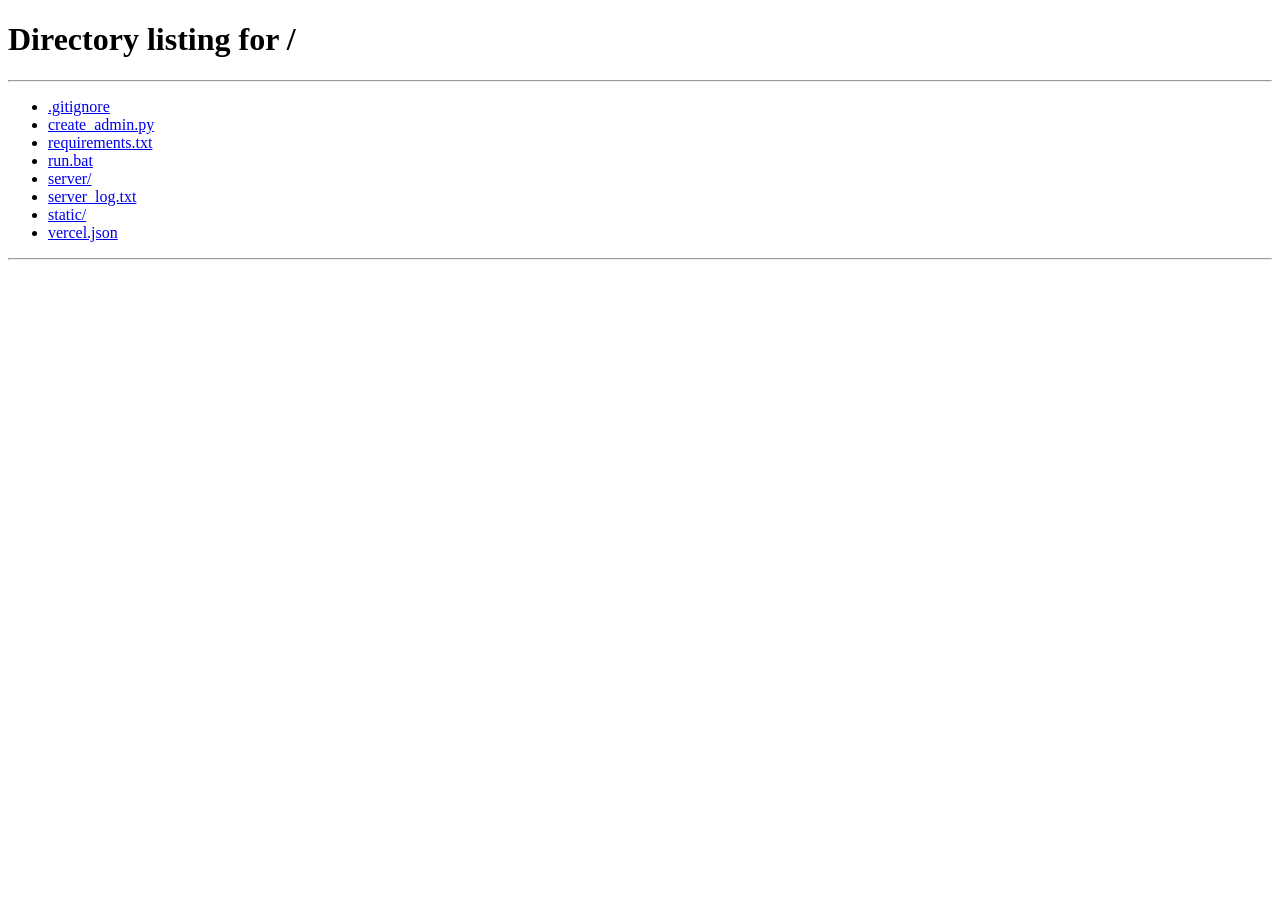
==== static/admin.html @ 6b4d5926 "Branding: Pivot to DataConverter PRO to resolve Safe Browsing flags" ====
<!DOCTYPE html>
<html lang="id">

<head>
    <meta charset="UTF-8">
    <meta name="viewport" content="width=device-width, initial-scale=1.0">
    <title>Admin Panel - DataConverter</title>
    <link rel="preconnect" href="https://fonts.googleapis.com">
    <link rel="preconnect" href="https://fonts.gstatic.com" crossorigin>
    <link href="https://fonts.googleapis.com/css2?family=Outfit:wght@300;400;600;700&display=swap" rel="stylesheet">
    <link rel="stylesheet" href="/static/style.css">
    <link rel="stylesheet" href="https://cdnjs.cloudflare.com/ajax/libs/font-awesome/6.4.0/css/all.min.css">
    <style>
        .admin-container {
            max-width: 1000px;
            margin: 2rem auto;
            padding: 0 1rem;
        }

        .admin-header {
            display: flex;
            justify-content: space-between;
            align-items: center;
            margin-bottom: 2rem;
        }

        .user-table-container {
            overflow-x: auto;
            margin-top: 1.5rem;
        }

        table {
            width: 100%;
            border-collapse: collapse;
            font-size: 0.9rem;
        }

        th {
            text-align: left;
            padding: 1rem;
            background: rgba(255, 255, 255, 0.1);
            color: var(--primary-400);
            font-weight: 600;
        }

        td {
            padding: 1rem;
            border-bottom: 1px solid rgba(255, 255, 255, 0.05);
        }

        .topup-form {
            display: flex;
            gap: 1rem;
            align-items: flex-end;
            margin-bottom: 2rem;
            padding: 1.5rem;
            border-radius: 15px;
            background: rgba(255, 255, 255, 0.03);
        }

        .topup-form .input-group {
            flex: 1;
        }

        .status-badge {
            padding: 0.25rem 0.6rem;
            border-radius: 10px;
            font-size: 0.75rem;
            font-weight: 600;
        }

        .status-admin {
            background: var(--primary-500);
            color: white;
        }

        .status-user {
            background: rgba(255, 255, 255, 0.1);
            color: var(--white);
        }

        .back-btn {
            text-decoration: none;
            color: var(--white);
            opacity: 0.8;
            display: flex;
            align-items: center;
            gap: 0.5rem;
            transition: opacity 0.3s;
        }

        .back-btn:hover {
            opacity: 1;
        }
    </style>
</head>

<body>
    <div class="background-blobs">
        <div class="blob blob-1"></div>
        <div class="blob blob-2"></div>
    </div>

    <div class="admin-container">
        <header class="admin-header">
            <div class="logo">
                <i class="fas fa-file-shield"></i>
                <h1>Data<span>Converter</span></h1>
            </div>
            <a href="/" class="back-btn"><i class="fas fa-arrow-left"></i> Kembali ke Home</a>
        </header>

        <section class="card glass">
            <div style="display: grid; grid-template-columns: 1fr 1fr; gap: 2rem;">
                <div>
                    <h3>Tambah Koin User</h3>
                    <form id="topup-form" class="topup-form" style="flex-direction: column; align-items: stretch;">
                        <div class="input-group">
                            <label>Unique Code User</label>
                            <input type="text" id="target-code" placeholder="MC-XXXXXXXX" required>
                        </div>
                        <div class="input-group">
                            <label>Jumlah Koin</label>
                            <input type="number" id="topup-amount" value="50" min="1" required>
                        </div>
                        <button type="submit" class="btn btn-emerald">
                            <i class="fas fa-plus-circle"></i> Tambah Koin
                        </button>
                    </form>
                </div>

                <div style="border-left: 1px solid rgba(255,255,255,0.1); padding-left: 2rem;">
                    <h3>Tambah Admin Baru</h3>
                    <form id="admin-form" class="topup-form" style="flex-direction: column; align-items: stretch;">
                        <div class="input-group">
                            <label>Email Admin Baru</label>
                            <input type="email" id="admin-email" placeholder="admin@example.com" required>
                        </div>
                        <div class="input-group">
                            <label>Password</label>
                            <input type="password" id="admin-password" placeholder="••••••••" required>
                        </div>
                        <button type="submit" class="btn btn-secondary">
                            <i class="fas fa-user-plus"></i> Buat Akun Admin
                        </button>
                    </form>
                </div>
            </div>

            <h3 style="margin-top: 2rem;">Daftar User</h3>
            <div class="user-table-container">
                <table id="user-table">
                    <thead>
                        <tr>
                            <th>Email</th>
                            <th>Kode Unik</th>
                            <th>Saldo Koin</th>
                            <th>Role</th>
                            <th>Terdaftar</th>
                        </tr>
                    </thead>
                    <tbody id="user-list-body">
                        <!-- User list populated via JS -->
                    </tbody>
                </table>
            </div>
        </section>
    </div>

    <script>
        const token = localStorage.getItem('auth_token');
        if (!token) window.location.href = '/';

        /**
         * Custom Toast Notification System
         */
        const Toast = {
            init() {
                if (!document.getElementById('toast-container')) {
                    const container = document.createElement('div');
                    container.id = 'toast-container';
                    document.body.appendChild(container);
                }
            },
            show(message, type = 'info', duration = 3000) {
                this.init();
                const container = document.getElementById('toast-container');
                const toast = document.createElement('div');
                toast.className = `toast toast-${type}`;

                const icons = {
                    success: 'fa-check-circle',
                    error: 'fa-exclamation-circle',
                    warning: 'fa-exclamation-triangle',
                    info: 'fa-info-circle'
                };

                toast.innerHTML = `
                    <div class="toast-icon"><i class="fas ${icons[type] || icons.info}"></i></div>
                    <div class="toast-content">${message}</div>
                `;

                container.appendChild(toast);

                // Force reflow for animation
                setTimeout(() => toast.classList.add('show'), 10);

                setTimeout(() => {
                    toast.classList.remove('show');
                    setTimeout(() => toast.remove(), 400);
                }, duration);
            }
        };

        Toast.init();

        async function fetchUsers() {
            try {
                const res = await fetch('/api/admin/users', {
                    headers: { 'Authorization': `Bearer ${token}` }
                });
                if (!res.ok) throw new Error('Unauthorized');
                const users = await res.json();
                renderUsers(users);
            } catch (err) {
                console.error(err);
                window.location.href = '/';
            }
        }

        function renderUsers(users) {
            const body = document.getElementById('user-list-body');
            body.innerHTML = users.map(u => `
                <tr>
                    <td>${u.email}</td>
                    <td><code class="badge-code">${u.unique_code}</code></td>
                    <td><i class="fas fa-coins" style="color: #fbbf24"></i> ${u.coins}</td>
                    <td>
                        <span class="status-badge ${u.is_admin ? 'status-admin' : 'status-user'}">
                            ${u.is_admin ? 'ADMIN' : 'USER'}
                        </span>
                    </td>
                    <td>${new Date(u.created_at).toLocaleDateString()}</td>
                </tr>
            `).join('');
        }

        document.getElementById('topup-form').addEventListener('submit', async (e) => {
            e.preventDefault();
            const code = document.getElementById('target-code').value;
            const amount = document.getElementById('topup-amount').value;

            const formData = new FormData();
            formData.append('unique_code', code);
            formData.append('amount', amount);

            try {
                const res = await fetch('/api/admin/add-coins', {
                    method: 'POST',
                    headers: { 'Authorization': `Bearer ${token}` },
                    body: formData
                });
                const data = await res.json();
                if (res.ok) {
                    Toast.show(data.message, 'success');
                    e.target.reset();
                    fetchUsers();
                } else {
                    Toast.show(data.detail, 'error');
                }
            } catch (err) {
                Toast.show('Gagal menambah koin.', 'error');
            }
        });

        document.getElementById('admin-form').addEventListener('submit', async (e) => {
            e.preventDefault();
            const email = document.getElementById('admin-email').value;
            const password = document.getElementById('admin-password').value;

            const formData = new FormData();
            formData.append('email', email);
            formData.append('password', password);

            try {
                const res = await fetch('/api/admin/create-admin', {
                    method: 'POST',
                    headers: { 'Authorization': `Bearer ${token}` },
                    body: formData
                });
                const data = await res.json();
                if (res.ok) {
                    Toast.show(data.message, 'success');
                    e.target.reset();
                    fetchUsers();
                } else {
                    Toast.show(data.detail, 'error');
                }
            } catch (err) {
                Toast.show('Gagal membuat admin baru.', 'error');
            }
        });

        fetchUsers();
    </script>
</body>

</html>
---- static/style.css ----
:root {
    --bg-dark: #0f172a;
    --bg-card: rgba(30, 41, 59, 0.7);
    --primary: #10b981;
    --primary-hover: #059669;
    --text-main: #f8fafc;
    --text-muted: #94a3b8;
    --error: #ef4444;
    --glass-border: rgba(255, 255, 255, 0.1);
    --shadow: 0 8px 32px 0 rgba(0, 0, 0, 0.37);
}

* {
    margin: 0;
    padding: 0;
    box-sizing: border-box;
}

body {
    font-family: 'Outfit', sans-serif;
    background-color: var(--bg-dark);
    color: var(--text-main);
    min-height: 100vh;
    display: flex;
    justify-content: center;
    align-items: flex-start;
    overflow-x: hidden;
    position: relative;
    padding: 1rem 0 5rem;
    /* Added generous bottom padding to prevent clipping */
}

/* Animated Background Blobs */
.background-blobs {
    position: fixed;
    top: 0;
    left: 0;
    width: 100%;
    height: 100%;
    z-index: -1;
    filter: blur(80px);
}

.blob {
    position: absolute;
    border-radius: 50%;
    opacity: 0.4;
    animation: move 20s infinite alternate;
}

.blob-1 {
    width: 400px;
    height: 400px;
    background: #065f46;
    top: -100px;
    right: -100px;
}

.blob-2 {
    width: 300px;
    height: 300px;
    background: #1e3a8a;
    bottom: -50px;
    left: -50px;
    animation-delay: -5s;
}

.blob-3 {
    width: 250px;
    height: 250px;
    background: #312e81;
    top: 40%;
    left: 20%;
    animation-delay: -10s;
}

@keyframes move {
    from {
        transform: translate(0, 0);
    }

    to {
        transform: translate(100px, 100px);
    }
}

/* Container & Header */
.container {
    width: 100%;
    max-width: 900px;
    padding: 0.25rem 1.25rem;
    z-index: 1;
}

.header {
    text-align: center;
    margin-bottom: 1rem;
    position: relative;
}

/* Removed old coin-badge absolute residue */

.coin-badge i {
    color: #ffd700;
}

.coin-badge:hover {
    background: rgba(16, 185, 129, 0.1);
    transform: translateY(-2px);
}

.logo {
    display: flex;
    align-items: center;
    justify-content: center;
    gap: 0.8rem;
    margin-bottom: 1rem;
}

.logo i {
    font-size: 2.5rem;
    color: var(--primary);
    filter: drop-shadow(0 0 10px rgba(16, 185, 129, 0.5));
}

.logo h1 {
    font-size: 2.5rem;
    font-weight: 700;
    letter-spacing: -1px;
}

.logo h1 span {
    color: var(--primary);
}

.header p {
    color: var(--text-muted);
    font-size: 1.1rem;
}

/* Card & Glassmorphism */
.card {
    background: var(--bg-card);
    backdrop-filter: blur(12px);
    -webkit-backdrop-filter: blur(12px);
    border: 1px solid var(--glass-border);
    border-radius: 24px;
    padding: 2.5rem;
    box-shadow: var(--shadow);
}

/* Bank Selector */
.bank-selector {
    margin-bottom: 2rem;
}

.bank-selector h3 {
    margin-bottom: 1.25rem;
    font-weight: 600;
    color: var(--text-muted);
    font-size: 0.9rem;
    text-transform: uppercase;
    letter-spacing: 1px;
}

/* Custom Dropdown Selector */
.custom-select {
    position: relative;
    width: 100%;
    user-select: none;
}

.select-selected {
    background: rgba(255, 255, 255, 0.05);
    border: 1px solid var(--glass-border);
    border-radius: 16px;
    padding: 1rem 1.5rem;
    cursor: pointer;
    display: flex;
    align-items: center;
    justify-content: space-between;
    transition: all 0.3s cubic-bezier(0.4, 0, 0.2, 1);
}

.selected-bank-content {
    display: flex;
    align-items: center;
    gap: 1rem;
}

.select-selected img,
.select-option img {
    height: 24px;
    width: auto;
    object-fit: contain;
}

.select-arrow {
    font-size: 0.8rem;
    color: var(--text-muted);
    transition: transform 0.3s ease;
}

.custom-select.active .select-arrow {
    transform: rotate(180deg);
}

.select-selected:hover {
    background: rgba(255, 255, 255, 0.08);
    border-color: rgba(255, 255, 255, 0.2);
}

.select-items {
    position: absolute;
    background: rgba(15, 23, 42, 0.9);
    backdrop-filter: blur(20px);
    -webkit-backdrop-filter: blur(20px);
    border: 1px solid var(--glass-border);
    border-radius: 16px;
    top: calc(100% + 10px);
    left: 0;
    right: 0;
    z-index: 99;
    overflow: hidden;
    box-shadow: 0 10px 25px -5px rgba(0, 0, 0, 0.4);
    animation: slideDown 0.3s cubic-bezier(0.4, 0, 0.2, 1);
}

.select-option {
    padding: 1rem 1.5rem;
    cursor: pointer;
    display: flex;
    align-items: center;
    gap: 1rem;
    transition: all 0.2s ease;
}

.select-option:hover {
    background: rgba(16, 185, 129, 0.1);
    color: var(--primary);
}

.select-option img {
    opacity: 0.8;
}

.select-option:hover img {
    opacity: 1;
}

.select-hide {
    display: none;
}

@keyframes slideDown {
    from {
        opacity: 0;
        transform: translateY(-10px);
    }

    to {
        opacity: 1;
        transform: translateY(0);
    }
}

/* Upload Area */
.upload-area {
    border: 2px dashed rgba(255, 255, 255, 0.1);
    border-radius: 16px;
    padding: 3rem 2rem;
    text-align: center;
    cursor: pointer;
    transition: all 0.3s ease;
    margin-bottom: 2rem;
    position: relative;
}

.upload-area:hover,
.upload-area.drag-over {
    border-color: var(--primary);
    background: rgba(16, 185, 129, 0.05);
}

.upload-icon {
    font-size: 3rem;
    color: var(--text-muted);
    margin-bottom: 1rem;
    transition: all 0.3s ease;
}

.upload-area:hover .upload-icon {
    color: var(--primary);
    transform: scale(1.1);
}

.main-text {
    font-size: 1.1rem;
    font-weight: 600;
    margin-bottom: 0.25rem;
}

.sub-text {
    font-size: 0.9rem;
    color: var(--text-muted);
}

/* File Info */
.file-info {
    display: flex;
    align-items: center;
    justify-content: space-between;
    gap: 1rem;
    background: rgba(16, 185, 129, 0.1);
    padding: 1rem 1.2rem;
    border-radius: 12px;
    margin-top: 0.5rem;
    animation: fadeIn 0.3s ease;
}

.file-details {
    display: flex;
    flex-direction: column;
    align-items: flex-start;
    gap: 0.2rem;
    flex: 1;
}

.cost-info {
    font-size: 0.8rem;
    color: var(--text-muted);
    background: rgba(255, 255, 255, 0.03);
    padding: 0.2rem 0.5rem;
    border-radius: 4px;
    border: 1px solid rgba(255, 255, 255, 0.05);
}

.file-info span {
    font-weight: 500;
    color: var(--text-main);
    word-break: break-all;
    max-width: 300px;
}

#remove-file {
    background: none;
    border: none;
    color: var(--error);
    cursor: pointer;
    font-size: 1.1rem;
}

/* Buttons */
.btn {
    width: 100%;
    padding: 1rem;
    border-radius: 14px;
    border: none;
    font-size: 1rem;
    font-weight: 600;
    cursor: pointer;
    display: flex;
    align-items: center;
    justify-content: center;
    gap: 0.75rem;
    transition: all 0.3s ease;
}

.btn-primary {
    background: var(--primary);
    color: white;
}

.btn-secondary {
    background: rgba(255, 255, 255, 0.05);
    border: 1px solid var(--glass-border);
    color: var(--text-main);
    margin-top: 1rem;
}

.btn-secondary:hover {
    background: rgba(255, 255, 255, 0.1);
}

.btn-primary:hover:not(:disabled) {
    background: var(--primary-hover);
    transform: translateY(-2px);
    box-shadow: 0 4px 15px rgba(16, 185, 129, 0.3);
}

.btn-primary:disabled {
    opacity: 0.5;
    cursor: not-allowed;
    background: #475569;
}

.btn-emerald {
    background: #059669;
    color: white;
    text-decoration: none;
    margin-top: 1.5rem;
}

.btn-emerald:hover {
    background: #047857;
    transform: scale(1.02);
}

/* Progress Bar */
.progress-container {
    margin-top: 1.5rem;
    text-align: center;
}

.progress-bar {
    width: 100%;
    height: 12px;
    background: rgba(255, 255, 255, 0.05);
    border: 1px solid var(--glass-border);
    border-radius: 6px;
    overflow: hidden;
    margin-bottom: 0.75rem;
    position: relative;
}

.progress-fill {
    height: 100%;
    width: 0%;
    background: linear-gradient(90deg, var(--primary), #34d399);
    box-shadow: 0 0 10px rgba(16, 185, 129, 0.5);
    transition: width 0.4s cubic-bezier(0.4, 0, 0.2, 1);
}

.progress-status {
    font-size: 0.9rem;
    color: var(--text-muted);
    font-style: italic;
}

.success-actions {
    display: flex;
    flex-direction: column;
    gap: 0.5rem;
    margin-top: 1.5rem;
}

/* Loader */
.loader {
    width: 20px;
    height: 20px;
    border: 3px solid rgba(255, 255, 255, 0.3);
    border-radius: 50%;
    border-top-color: white;
    animation: spin 1s ease-in-out infinite;
}

@keyframes spin {
    to {
        transform: rotate(360deg);
    }
}

/* User Auth Area - REFACTORED */
.user-auth-area {
    width: 100%;
    display: flex;
    justify-content: flex-end;
    margin-bottom: 0.5rem;
    z-index: 100;
}

.user-profile {
    display: flex;
    align-items: center;
    gap: 0.8rem;
    padding: 0.4rem 0.8rem;
    border-radius: 100px;
    background: rgba(255, 255, 255, 0.05);
    border: 1px solid rgba(255, 255, 255, 0.1);
    backdrop-filter: blur(15px);
    box-shadow: 0 4px 15px rgba(0, 0, 0, 0.2);
}

.user-info {
    display: flex;
    flex-direction: column;
    align-items: flex-start;
    line-height: 1.1;
    border-right: 1px solid rgba(255, 255, 255, 0.1);
    padding-right: 0.8rem;
}

#user-email {
    font-size: 0.75rem;
    font-weight: 600;
    color: var(--white);
    max-width: 110px;
    overflow: hidden;
    text-overflow: ellipsis;
    white-space: nowrap;
}

.badge-code {
    font-size: 0.6rem;
    font-family: 'Outfit', monospace;
    color: var(--primary);
    opacity: 0.9;
}

.coin-badge {
    background: rgba(251, 191, 36, 0.1);
    color: #fbbf24;
    padding: 0.3rem 0.7rem;
    border-radius: 50px;
    font-weight: 700;
    font-size: 0.8rem;
    display: flex;
    align-items: center;
    gap: 0.4rem;
    border: 1px solid rgba(251, 191, 36, 0.1);
}

.user-actions {
    display: flex;
    align-items: center;
    gap: 0.75rem;
    margin-left: 0.2rem;
}

.user-actions button,
.user-actions a {
    background: none;
    border: none;
    color: var(--white);
    opacity: 0.7;
    cursor: pointer;
    transition: all 0.2s ease;
    font-size: 0.9rem;
    display: flex;
    align-items: center;
    justify-content: center;
}

.user-actions button:hover,
.user-actions a:hover {
    opacity: 1;
    transform: translateY(-1px);
    color: var(--error);
}

#admin-link:hover {
    color: var(--primary);
}

/* Upload Area Disabled State */
.upload-area.disabled {
    opacity: 0.6;
    pointer-events: none;
    filter: grayscale(0.8);
    position: relative;
}

.upload-area.disabled::after {
    content: "Silakan Login Terlebih Dahulu";
    position: absolute;
    top: 50%;
    left: 50%;
    transform: translate(-50%, -50%);
    background: rgba(15, 23, 42, 0.9);
    padding: 0.75rem 1.5rem;
    border-radius: 50px;
    font-size: 0.85rem;
    font-weight: 600;
    backdrop-filter: blur(8px);
    border: 1px solid var(--glass-border);
    z-index: 10;
    box-shadow: 0 10px 25px rgba(0, 0, 0, 0.4);
    pointer-events: none;
}

.header {
    padding: 0.5rem 0 1rem;
    text-align: center;
}

.header .logo {
    display: flex;
    flex-direction: row;
    align-items: center;
    justify-content: center;
    gap: 0.75rem;
    margin-bottom: 0.25rem;
}

.header .logo i {
    font-size: 2rem;
    background: linear-gradient(135deg, var(--primary), #34d399);
    background-clip: text;
    -webkit-background-clip: text;
    -webkit-text-fill-color: transparent;
}

.header .logo h1 {
    font-size: 2rem;
    letter-spacing: -1px;
}

#logged-out-view .btn-secondary {
    background: rgba(255, 255, 255, 0.05);
    border: 1px solid rgba(255, 255, 255, 0.1);
    backdrop-filter: blur(10px);
    padding: 0.5rem 1.25rem;
    border-radius: 50px;
    font-size: 0.85rem;
    font-weight: 600;
    transition: all 0.3s ease;
}

#logged-out-view .btn-secondary:hover {
    background: rgba(255, 255, 255, 0.1);
    transform: translateY(-1px);
}

/* Modal System */
.modal {
    position: fixed;
    top: 0;
    left: 0;
    width: 100%;
    height: 100%;
    background: rgba(0, 0, 0, 0.7);
    /* Darker backdrop */
    backdrop-filter: blur(12px);
    /* Stronger blur */
    display: flex;
    justify-content: center;
    align-items: center;
    z-index: 1000;
}

.modal-content {
    width: 100%;
    max-width: 400px;
    padding: 2.5rem;
    border-radius: 24px;
    background: rgba(30, 41, 59, 0.95);
    /* More solid glass */
    border: 1px solid rgba(255, 255, 255, 0.15);
    box-shadow: 0 20px 50px rgba(0, 0, 0, 0.5);
    animation: modalSlideUp 0.4s cubic-bezier(0.16, 1, 0.3, 1);
}

@keyframes modalSlideUp {
    from {
        opacity: 0;
        transform: translateY(30px);
    }

    to {
        opacity: 1;
        transform: translateY(0);
    }
}

.modal-header {
    display: flex;
    justify-content: space-between;
    align-items: center;
    margin-bottom: 2rem;
}

.modal-header h2 {
    font-size: 1.6rem;
    font-weight: 700;
    color: var(--white);
    margin: 0;
    letter-spacing: -0.5px;
}

.close-modal {
    background: none;
    border: none;
    color: var(--white);
    font-size: 1.8rem;
    cursor: pointer;
    opacity: 0.5;
    transition: opacity 0.3s;
}

.close-modal:hover {
    opacity: 1;
}

.modal-body form .input-group {
    margin-bottom: 1.5rem;
}

.modal-body form label {
    display: block;
    margin-bottom: 0.6rem;
    font-size: 0.9rem;
    font-weight: 600;
    color: var(--white);
    opacity: 0.9;
}

.modal-body form input {
    width: 100%;
    background: rgba(255, 255, 255, 0.05);
    border: 1px solid rgba(255, 255, 255, 0.1);
    padding: 0.8rem 1.2rem;
    border-radius: 12px;
    color: var(--white);
    outline: none;
    font-family: inherit;
    transition: all 0.3s ease;
}

.modal-body form input:focus {
    border-color: var(--primary);
    background: rgba(255, 255, 255, 0.1);
    box-shadow: 0 0 0 4px rgba(16, 185, 129, 0.1);
}

.auth-switch {
    margin-top: 1.5rem;
    text-align: center;
    font-size: 0.9rem;
    color: var(--text-muted);
}

.auth-switch a {
    color: var(--primary);
    text-decoration: none;
    font-weight: 700;
    margin-left: 0.5rem;
}

.auth-switch a:hover {
    text-decoration: underline;
}

/* Feedback Boxes */
.warning-box {
    margin-top: 1.5rem;
    padding: 1rem;
    border-radius: 12px;
    background: rgba(245, 158, 11, 0.1);
    border: 1px solid rgba(245, 158, 11, 0.2);
    color: #fcd34d;
    display: flex;
    align-items: center;
    gap: 0.75rem;
    font-size: 0.95rem;
    animation: fadeIn 0.3s ease;
}

.error-box {
    margin-top: 1.5rem;
    padding: 1rem;
    border-radius: 12px;
    background: rgba(239, 68, 68, 0.1);
    border: 1px solid rgba(239, 68, 68, 0.2);
    color: #fca5a5;
    display: flex;
    align-items: center;
    gap: 0.75rem;
    font-size: 0.95rem;
}

/* Trust Section & Security Badges */
.trust-section {
    margin-top: 3rem;
    display: flex;
    flex-direction: column;
    gap: 1.5rem;
    animation: fadeIn 0.8s ease;
}

.trust-badge {
    display: flex;
    align-items: center;
    gap: 1.5rem;
    padding: 1.5rem 2rem;
    border-radius: 24px;
    background: rgba(16, 185, 129, 0.05);
    /* Subtle emerald tint */
    border: 1px solid rgba(16, 185, 129, 0.2);
}

.trust-badge i {
    font-size: 2.5rem;
    color: var(--primary);
    filter: drop-shadow(0 0 10px rgba(16, 185, 129, 0.3));
}

.trust-text h4 {
    font-size: 1.1rem;
    color: var(--white);
    margin-bottom: 0.4rem;
}

.trust-text p {
    font-size: 0.9rem;
    line-height: 1.6;
    color: var(--text-muted);
    margin: 0;
}

.trust-badge-group {
    display: flex;
    justify-content: center;
    gap: 1.5rem;
    flex-wrap: wrap;
}

.small-badge {
    display: flex;
    align-items: center;
    gap: 0.75rem;
    padding: 0.75rem 1.25rem;
    border-radius: 50px;
    font-size: 0.85rem;
    font-weight: 600;
    color: var(--white);
    background: rgba(255, 255, 255, 0.03);
    border: 1px solid var(--glass-border);
    transition: all 0.3s ease;
}

.small-badge i {
    color: var(--primary);
    font-size: 1rem;
}

.small-badge:hover {
    background: rgba(255, 255, 255, 0.08);
    transform: translateY(-2px);
    border-color: rgba(255, 255, 255, 0.2);
}

/* Response and Success Areas Polish */
.success-box {
    margin-top: 1.5rem;
    padding: 2.5rem 2rem;
    border-radius: 20px;
    background: rgba(16, 185, 129, 0.05);
    border: 1px solid rgba(16, 185, 129, 0.2);
    text-align: center;
}

.success-icon {
    font-size: 4rem;
    color: var(--primary);
    margin-bottom: 1rem;
    filter: drop-shadow(0 0 15px rgba(16, 185, 129, 0.4));
}

.success-box h4 {
    font-size: 1.5rem;
    margin-bottom: 0.5rem;
}

.success-box p {
    color: var(--text-muted);
    margin-bottom: 0;
}

/* Helper Classes */
.hidden {
    display: none !important;
}

@keyframes fadeIn {
    from {
        opacity: 0;
        transform: translateY(10px);
    }

    to {
        opacity: 1;
        transform: translateY(0);
    }
}

/* Footer */
.footer {
    text-align: center;
    margin-top: 2rem;
    color: var(--text-muted);
    font-size: 0.9rem;
}

.footer p {
    margin-bottom: 0.25rem;
}

.footer .secondary {
    font-size: 0.8rem;
    opacity: 0.7;
}

/* --- TOAST NOTIFICATIONS --- */
#toast-container {
    position: fixed;
    top: 2rem;
    right: 2rem;
    z-index: 9999;
    display: flex;
    flex-direction: column;
    gap: 0.75rem;
    pointer-events: none;
}

.toast {
    min-width: 300px;
    padding: 1rem 1.25rem;
    border-radius: 1rem;
    background: rgba(255, 255, 255, 0.1);
    backdrop-filter: blur(12px);
    -webkit-backdrop-filter: blur(12px);
    border: 1px solid rgba(255, 255, 255, 0.2);
    color: white;
    box-shadow: 0 8px 32px rgba(0, 0, 0, 0.3);
    display: flex;
    align-items: center;
    gap: 0.75rem;
    transform: translateX(120%);
    transition: all 0.4s cubic-bezier(0.175, 0.885, 0.32, 1.275);
    pointer-events: auto;
}

.toast.show {
    transform: translateX(0);
}

.toast-icon {
    font-size: 1.25rem;
    display: flex;
    align-items: center;
    justify-content: center;
}

.toast-success .toast-icon {
    color: #10b981;
}

.toast-error .toast-icon {
    color: #ef4444;
}

.toast-info .toast-icon {
    color: #3b82f6;
}

.toast-warning .toast-icon {
    color: #f59e0b;
}

.toast-content {
    font-size: 0.9rem;
    font-weight: 500;
}

@media (max-width: 480px) {
    #toast-container {
        top: 1rem;
        right: 1rem;
        left: 1rem;
    }

    .toast {
        min-width: unset;
    }

    .container {
        padding: 1rem;
    }

    .card {
        padding: 1.5rem;
    }

    .bank-options {
        gap: 0.5rem;
    }

    .bank-btn {
        padding: 0.75rem 0.5rem;
    }

    .user-profile {
        padding: 0.3rem 0.6rem;
        gap: 0.5rem;
    }

    .user-info {
        padding-right: 0.5rem;
    }

    #user-email {
        max-width: 80px;
        font-size: 0.7rem;
    }

    .coin-badge {
        padding: 0.25rem 0.5rem;
        font-size: 0.7rem;
    }

    .coin-badge span {
        display: none;
    }

    .coin-badge::after {
        content: "";
    }
}
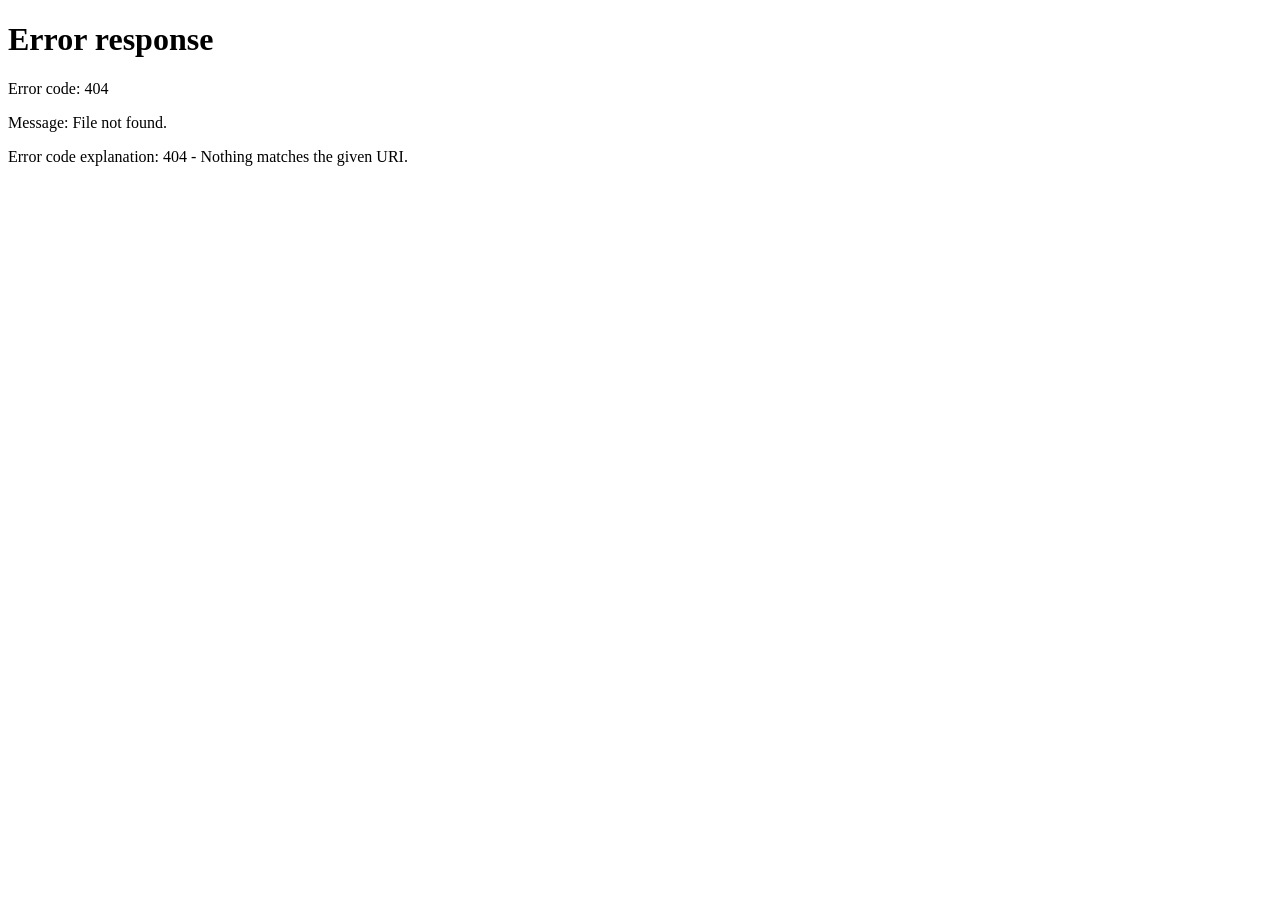
==== commit 3e858af8: "feat: implement advanced enterprise features (admin dashboard, logs, packages, broadcasts, landing p" ====
--- a/static/admin.html
+++ b/static/admin.html
@@ -4,7 +4,7 @@
 <head>
     <meta charset="UTF-8">
     <meta name="viewport" content="width=device-width, initial-scale=1.0">
-    <title>Admin Panel - DataConverter</title>
+    <title>Admin Panel - DataConverter PRO</title>
     <link rel="preconnect" href="https://fonts.googleapis.com">
     <link rel="preconnect" href="https://fonts.gstatic.com" crossorigin>
     <link href="https://fonts.googleapis.com/css2?family=Outfit:wght@300;400;600;700&display=swap" rel="stylesheet">
@@ -12,7 +12,7 @@
     <link rel="stylesheet" href="https://cdnjs.cloudflare.com/ajax/libs/font-awesome/6.4.0/css/all.min.css">
     <style>
         .admin-container {
-            max-width: 1000px;
+            max-width: 1200px;
             margin: 2rem auto;
             padding: 0 1rem;
         }
@@ -22,61 +22,6 @@
             justify-content: space-between;
             align-items: center;
             margin-bottom: 2rem;
-        }
-
-        .user-table-container {
-            overflow-x: auto;
-            margin-top: 1.5rem;
-        }
-
-        table {
-            width: 100%;
-            border-collapse: collapse;
-            font-size: 0.9rem;
-        }
-
-        th {
-            text-align: left;
-            padding: 1rem;
-            background: rgba(255, 255, 255, 0.1);
-            color: var(--primary-400);
-            font-weight: 600;
-        }
-
-        td {
-            padding: 1rem;
-            border-bottom: 1px solid rgba(255, 255, 255, 0.05);
-        }
-
-        .topup-form {
-            display: flex;
-            gap: 1rem;
-            align-items: flex-end;
-            margin-bottom: 2rem;
-            padding: 1.5rem;
-            border-radius: 15px;
-            background: rgba(255, 255, 255, 0.03);
-        }
-
-        .topup-form .input-group {
-            flex: 1;
-        }
-
-        .status-badge {
-            padding: 0.25rem 0.6rem;
-            border-radius: 10px;
-            font-size: 0.75rem;
-            font-weight: 600;
-        }
-
-        .status-admin {
-            background: var(--primary-500);
-            color: white;
-        }
-
-        .status-user {
-            background: rgba(255, 255, 255, 0.1);
-            color: var(--white);
         }
 
         .back-btn {
@@ -92,6 +37,397 @@
         .back-btn:hover {
             opacity: 1;
         }
+
+        /* Navigation Tabs */
+        .admin-tabs {
+            display: flex;
+            gap: 0.5rem;
+            margin-bottom: 2rem;
+            flex-wrap: wrap;
+        }
+
+        .admin-tab {
+            padding: 0.6rem 1.2rem;
+            border-radius: 12px;
+            border: 1px solid rgba(255, 255, 255, 0.1);
+            background: rgba(255, 255, 255, 0.03);
+            color: var(--text-muted);
+            cursor: pointer;
+            font-family: inherit;
+            font-size: 0.85rem;
+            font-weight: 600;
+            transition: all 0.3s;
+            display: flex;
+            align-items: center;
+            gap: 0.5rem;
+        }
+
+        .admin-tab:hover {
+            background: rgba(255, 255, 255, 0.06);
+            color: var(--white);
+        }
+
+        .admin-tab.active {
+            background: var(--primary);
+            color: var(--bg-dark);
+            border-color: var(--primary);
+        }
+
+        .tab-content {
+            display: none;
+        }
+
+        .tab-content.active {
+            display: block;
+            animation: fadeIn 0.3s ease;
+        }
+
+        /* Stat Cards */
+        .stat-grid {
+            display: grid;
+            grid-template-columns: repeat(auto-fit, minmax(200px, 1fr));
+            gap: 1rem;
+            margin-bottom: 2rem;
+        }
+
+        .stat-card {
+            padding: 1.5rem;
+            border-radius: 16px;
+            background: rgba(255, 255, 255, 0.04);
+            border: 1px solid rgba(255, 255, 255, 0.08);
+        }
+
+        .stat-card .stat-icon {
+            font-size: 1.5rem;
+            margin-bottom: 0.75rem;
+        }
+
+        .stat-card .stat-value {
+            font-size: 2rem;
+            font-weight: 700;
+            color: var(--white);
+        }
+
+        .stat-card .stat-label {
+            font-size: 0.8rem;
+            color: var(--text-muted);
+            margin-top: 0.25rem;
+            text-transform: uppercase;
+            letter-spacing: 0.5px;
+        }
+
+        .stat-card.emerald .stat-icon {
+            color: var(--primary);
+        }
+
+        .stat-card.blue .stat-icon {
+            color: #60a5fa;
+        }
+
+        .stat-card.amber .stat-icon {
+            color: #fbbf24;
+        }
+
+        .stat-card.purple .stat-icon {
+            color: #a78bfa;
+        }
+
+        .stat-card.rose .stat-icon {
+            color: #fb7185;
+        }
+
+        /* Section Cards */
+        .section-card {
+            padding: 2rem;
+            border-radius: 20px;
+            background: rgba(255, 255, 255, 0.04);
+            border: 1px solid rgba(255, 255, 255, 0.08);
+            backdrop-filter: blur(12px);
+            margin-bottom: 1.5rem;
+        }
+
+        .section-card h3 {
+            margin-bottom: 1.25rem;
+            font-size: 1.1rem;
+            color: var(--primary);
+            display: flex;
+            align-items: center;
+            gap: 0.6rem;
+        }
+
+        .section-card h3 .count-badge {
+            font-size: 0.7rem;
+            background: rgba(255, 255, 255, 0.08);
+            padding: 0.2rem 0.6rem;
+            border-radius: 20px;
+            color: var(--text-muted);
+            font-weight: 600;
+        }
+
+        /* Forms */
+        .form-grid {
+            display: grid;
+            grid-template-columns: 1fr 1fr;
+            gap: 1.5rem;
+        }
+
+        .form-card {
+            padding: 1.75rem;
+            border-radius: 16px;
+            background: rgba(255, 255, 255, 0.03);
+            border: 1px solid rgba(255, 255, 255, 0.06);
+        }
+
+        .form-card h4 {
+            margin-bottom: 1.25rem;
+            font-size: 1rem;
+            color: var(--white);
+            display: flex;
+            align-items: center;
+            gap: 0.5rem;
+        }
+
+        .form-card .input-group {
+            margin-bottom: 1rem;
+        }
+
+        .form-card .input-group label {
+            display: block;
+            margin-bottom: 0.4rem;
+            font-size: 0.8rem;
+            color: var(--text-muted);
+            font-weight: 500;
+        }
+
+        .form-card .input-group input,
+        .form-card .input-group textarea {
+            width: 100%;
+            background: rgba(255, 255, 255, 0.05);
+            border: 1px solid rgba(255, 255, 255, 0.1);
+            padding: 0.7rem 1rem;
+            border-radius: 10px;
+            color: var(--white);
+            font-family: inherit;
+            font-size: 0.9rem;
+            outline: none;
+            transition: all 0.3s;
+        }
+
+        .form-card .input-group input::placeholder,
+        .form-card .input-group textarea::placeholder {
+            color: rgba(255, 255, 255, 0.25);
+        }
+
+        .form-card .input-group input:focus,
+        .form-card .input-group textarea:focus {
+            border-color: var(--primary);
+            background: rgba(255, 255, 255, 0.08);
+            box-shadow: 0 0 0 3px rgba(52, 211, 153, 0.1);
+        }
+
+        .form-card .input-group textarea {
+            resize: vertical;
+            min-height: 80px;
+        }
+
+        /* Tables */
+        .table-wrapper {
+            overflow-x: auto;
+            border-radius: 12px;
+            border: 1px solid rgba(255, 255, 255, 0.06);
+        }
+
+        table {
+            width: 100%;
+            border-collapse: collapse;
+            font-size: 0.85rem;
+        }
+
+        th {
+            text-align: left;
+            padding: 0.75rem 1rem;
+            background: rgba(255, 255, 255, 0.06);
+            color: var(--text-muted);
+            font-weight: 600;
+            text-transform: uppercase;
+            font-size: 0.7rem;
+            letter-spacing: 0.5px;
+        }
+
+        td {
+            padding: 0.75rem 1rem;
+            border-bottom: 1px solid rgba(255, 255, 255, 0.04);
+            color: var(--white);
+        }
+
+        tr:last-child td {
+            border-bottom: none;
+        }
+
+        tr:hover td {
+            background: rgba(255, 255, 255, 0.02);
+        }
+
+        .empty-table {
+            text-align: center;
+            padding: 2rem;
+            color: var(--text-muted);
+        }
+
+        /* Action Buttons */
+        .btn-sm {
+            padding: 0.35rem 0.7rem;
+            font-size: 0.75rem;
+            border-radius: 8px;
+            cursor: pointer;
+            border: none;
+            font-weight: 600;
+            transition: all 0.2s;
+            font-family: inherit;
+        }
+
+        .btn-warn {
+            background: rgba(245, 158, 11, 0.15);
+            color: #fbbf24;
+        }
+
+        .btn-warn:hover {
+            background: rgba(245, 158, 11, 0.25);
+        }
+
+        .btn-danger {
+            background: rgba(239, 68, 68, 0.15);
+            color: #f87171;
+        }
+
+        .btn-danger:hover {
+            background: rgba(239, 68, 68, 0.25);
+        }
+
+        .btn-success-sm {
+            background: rgba(16, 185, 129, 0.15);
+            color: #34d399;
+        }
+
+        .btn-success-sm:hover {
+            background: rgba(16, 185, 129, 0.25);
+        }
+
+        .action-btns {
+            display: flex;
+            gap: 0.4rem;
+        }
+
+        /* Status badges */
+        .badge {
+            padding: 0.2rem 0.6rem;
+            border-radius: 6px;
+            font-size: 0.7rem;
+            font-weight: 700;
+            letter-spacing: 0.3px;
+        }
+
+        .badge-active {
+            background: rgba(16, 185, 129, 0.15);
+            color: #34d399;
+        }
+
+        .badge-inactive {
+            background: rgba(239, 68, 68, 0.15);
+            color: #f87171;
+        }
+
+        .badge-admin {
+            background: linear-gradient(135deg, var(--primary), #34d399);
+            color: var(--bg-dark);
+        }
+
+        /* Package cards */
+        .package-list {
+            display: grid;
+            grid-template-columns: repeat(auto-fill, minmax(250px, 1fr));
+            gap: 1rem;
+            margin-top: 1.25rem;
+        }
+
+        .package-item {
+            padding: 1.25rem;
+            border-radius: 14px;
+            background: rgba(255, 255, 255, 0.03);
+            border: 1px solid rgba(255, 255, 255, 0.06);
+            display: flex;
+            justify-content: space-between;
+            align-items: center;
+        }
+
+        .package-info h4 {
+            color: var(--white);
+            font-size: 0.95rem;
+            margin-bottom: 0.3rem;
+        }
+
+        .package-info p {
+            color: var(--text-muted);
+            font-size: 0.8rem;
+        }
+
+        .package-price {
+            font-size: 1.1rem;
+            font-weight: 700;
+            color: var(--primary);
+        }
+
+        /* Broadcast items */
+        .broadcast-list {
+            margin-top: 1.25rem;
+        }
+
+        .broadcast-item {
+            padding: 1rem 1.25rem;
+            border-radius: 12px;
+            background: rgba(255, 255, 255, 0.03);
+            border: 1px solid rgba(255, 255, 255, 0.06);
+            margin-bottom: 0.75rem;
+        }
+
+        .broadcast-item h4 {
+            color: var(--white);
+            font-size: 0.95rem;
+            margin-bottom: 0.3rem;
+        }
+
+        .broadcast-item p {
+            color: var(--text-muted);
+            font-size: 0.85rem;
+            margin-bottom: 0.3rem;
+        }
+
+        .broadcast-item .time {
+            font-size: 0.7rem;
+            color: rgba(255, 255, 255, 0.3);
+        }
+
+        @media (max-width: 768px) {
+            .form-grid {
+                grid-template-columns: 1fr;
+            }
+
+            .stat-grid {
+                grid-template-columns: 1fr 1fr;
+            }
+        }
+
+        @keyframes fadeIn {
+            from {
+                opacity: 0;
+                transform: translateY(8px);
+            }
+
+            to {
+                opacity: 1;
+                transform: translateY(0);
+            }
+        }
     </style>
 </head>
 
@@ -103,205 +439,399 @@
 
     <div class="admin-container">
         <header class="admin-header">
-            <div class="logo">
-                <i class="fas fa-file-shield"></i>
+            <div class="logo"><i class="fas fa-file-shield"></i>
                 <h1>Data<span>Converter</span></h1>
             </div>
-            <a href="/" class="back-btn"><i class="fas fa-arrow-left"></i> Kembali ke Home</a>
+            <a href="/app" class="back-btn"><i class="fas fa-arrow-left"></i> Kembali</a>
         </header>
 
-        <section class="card glass">
-            <div style="display: grid; grid-template-columns: 1fr 1fr; gap: 2rem;">
-                <div>
-                    <h3>Tambah Koin User</h3>
-                    <form id="topup-form" class="topup-form" style="flex-direction: column; align-items: stretch;">
-                        <div class="input-group">
-                            <label>Unique Code User</label>
-                            <input type="text" id="target-code" placeholder="MC-XXXXXXXX" required>
-                        </div>
-                        <div class="input-group">
-                            <label>Jumlah Koin</label>
-                            <input type="number" id="topup-amount" value="50" min="1" required>
-                        </div>
-                        <button type="submit" class="btn btn-emerald">
-                            <i class="fas fa-plus-circle"></i> Tambah Koin
-                        </button>
+        <!-- Tabs -->
+        <div class="admin-tabs">
+            <button class="admin-tab active" data-tab="dashboard"><i class="fas fa-chart-line"></i> Dashboard</button>
+            <button class="admin-tab" data-tab="users"><i class="fas fa-users"></i> Users</button>
+            <button class="admin-tab" data-tab="packages"><i class="fas fa-box"></i> Paket Koin</button>
+            <button class="admin-tab" data-tab="broadcast"><i class="fas fa-bullhorn"></i> Broadcast</button>
+            <button class="admin-tab" data-tab="logs"><i class="fas fa-clipboard-list"></i> Log Aktivitas</button>
+        </div>
+
+        <!-- TAB: Dashboard -->
+        <div class="tab-content active" id="tab-dashboard">
+            <div class="stat-grid" id="stat-cards">
+                <div class="stat-card emerald">
+                    <div class="stat-icon"><i class="fas fa-users"></i></div>
+                    <div class="stat-value" id="s-users">-</div>
+                    <div class="stat-label">Total User</div>
+                </div>
+                <div class="stat-card blue">
+                    <div class="stat-icon"><i class="fas fa-exchange-alt"></i></div>
+                    <div class="stat-value" id="s-today">-</div>
+                    <div class="stat-label">Konversi Hari Ini</div>
+                </div>
+                <div class="stat-card amber">
+                    <div class="stat-icon"><i class="fas fa-coins"></i></div>
+                    <div class="stat-value" id="s-coins">-</div>
+                    <div class="stat-label">Total Koin Beredar</div>
+                </div>
+                <div class="stat-card purple">
+                    <div class="stat-icon"><i class="fas fa-file-excel"></i></div>
+                    <div class="stat-value" id="s-total">-</div>
+                    <div class="stat-label">Total Konversi</div>
+                </div>
+                <div class="stat-card rose">
+                    <div class="stat-icon"><i class="fas fa-university"></i></div>
+                    <div class="stat-value" id="s-bank">-</div>
+                    <div class="stat-label">Bank Populer</div>
+                </div>
+                <div class="stat-card emerald">
+                    <div class="stat-icon"><i class="fas fa-calendar"></i></div>
+                    <div class="stat-value" id="s-month">-</div>
+                    <div class="stat-label">Konversi Bulan Ini</div>
+                </div>
+            </div>
+
+            <!-- Quick Actions -->
+            <div class="form-grid">
+                <div class="form-card">
+                    <h4><i class="fas fa-coins" style="color: #fbbf24;"></i> Tambah Koin</h4>
+                    <form id="topup-form">
+                        <div class="input-group"><label>Unique Code User</label><input type="text" id="target-code"
+                                placeholder="MC-XXXXXXXX" required></div>
+                        <div class="input-group"><label>Jumlah Koin</label><input type="number" id="topup-amount"
+                                value="50" min="1" required></div>
+                        <button type="submit" class="btn btn-emerald w-100" style="margin-top: 0.5rem;"><i
+                                class="fas fa-plus-circle"></i> Tambah Koin</button>
                     </form>
                 </div>
-
-                <div style="border-left: 1px solid rgba(255,255,255,0.1); padding-left: 2rem;">
-                    <h3>Tambah Admin Baru</h3>
-                    <form id="admin-form" class="topup-form" style="flex-direction: column; align-items: stretch;">
-                        <div class="input-group">
-                            <label>Email Admin Baru</label>
-                            <input type="email" id="admin-email" placeholder="admin@example.com" required>
-                        </div>
-                        <div class="input-group">
-                            <label>Password</label>
-                            <input type="password" id="admin-password" placeholder="••••••••" required>
-                        </div>
-                        <button type="submit" class="btn btn-secondary">
-                            <i class="fas fa-user-plus"></i> Buat Akun Admin
-                        </button>
+                <div class="form-card">
+                    <h4><i class="fas fa-user-shield" style="color: var(--primary);"></i> Buat Admin Baru</h4>
+                    <form id="admin-form">
+                        <div class="input-group"><label>Email</label><input type="email" id="admin-email"
+                                placeholder="admin@example.com" required></div>
+                        <div class="input-group"><label>Password</label><input type="password" id="admin-password"
+                                placeholder="••••••••" required></div>
+                        <button type="submit" class="btn btn-secondary w-100"><i class="fas fa-user-plus"></i> Buat
+                            Admin</button>
                     </form>
                 </div>
             </div>
-
-            <h3 style="margin-top: 2rem;">Daftar User</h3>
-            <div class="user-table-container">
-                <table id="user-table">
-                    <thead>
-                        <tr>
-                            <th>Email</th>
-                            <th>Kode Unik</th>
-                            <th>Saldo Koin</th>
-                            <th>Role</th>
-                            <th>Terdaftar</th>
-                        </tr>
-                    </thead>
-                    <tbody id="user-list-body">
-                        <!-- User list populated via JS -->
-                    </tbody>
-                </table>
-            </div>
-        </section>
+        </div>
+
+        <!-- TAB: Users -->
+        <div class="tab-content" id="tab-users">
+            <div class="section-card">
+                <h3><i class="fas fa-user-shield"></i> Daftar Admin <span class="count-badge" id="admin-count">0</span>
+                </h3>
+                <div class="table-wrapper">
+                    <table>
+                        <thead>
+                            <tr>
+                                <th>Email</th>
+                                <th>Kode Unik</th>
+                                <th>Koin</th>
+                                <th>Terdaftar</th>
+                            </tr>
+                        </thead>
+                        <tbody id="admin-list-body">
+                            <tr>
+                                <td colspan="4" class="empty-table">Memuat...</td>
+                            </tr>
+                        </tbody>
+                    </table>
+                </div>
+            </div>
+            <div class="section-card">
+                <h3><i class="fas fa-users"></i> Daftar User <span class="count-badge" id="user-count">0</span></h3>
+                <div class="table-wrapper">
+                    <table>
+                        <thead>
+                            <tr>
+                                <th>Email</th>
+                                <th>Kode Unik</th>
+                                <th>Koin</th>
+                                <th>Status</th>
+                                <th>Terdaftar</th>
+                                <th>Aksi</th>
+                            </tr>
+                        </thead>
+                        <tbody id="user-list-body">
+                            <tr>
+                                <td colspan="6" class="empty-table">Memuat...</td>
+                            </tr>
+                        </tbody>
+                    </table>
+                </div>
+            </div>
+        </div>
+
+        <!-- TAB: Packages -->
+        <div class="tab-content" id="tab-packages">
+            <div class="section-card">
+                <h3><i class="fas fa-box"></i> Buat Paket Koin Baru</h3>
+                <form id="package-form" class="form-grid" style="margin-bottom: 0;">
+                    <div>
+                        <div class="input-group"><label>Nama Paket</label><input type="text" id="pkg-name"
+                                placeholder="Paket Starter" required></div>
+                        <div class="input-group"><label>Jumlah Koin</label><input type="number" id="pkg-coins"
+                                placeholder="100" min="1" required></div>
+                    </div>
+                    <div>
+                        <div class="input-group"><label>Harga (Rp)</label><input type="number" id="pkg-price"
+                                placeholder="25000" min="1000" required></div>
+                        <button type="submit" class="btn btn-emerald w-100" style="margin-top: 1.6rem;"><i
+                                class="fas fa-plus"></i> Tambah Paket</button>
+                    </div>
+                </form>
+            </div>
+            <div class="section-card">
+                <h3><i class="fas fa-list"></i> Daftar Paket Aktif</h3>
+                <div class="package-list" id="package-list">
+                    <p class="empty-table">Memuat...</p>
+                </div>
+            </div>
+        </div>
+
+        <!-- TAB: Broadcast -->
+        <div class="tab-content" id="tab-broadcast">
+            <div class="section-card">
+                <h3><i class="fas fa-bullhorn"></i> Kirim Notifikasi Broadcast</h3>
+                <form id="broadcast-form">
+                    <div class="input-group"><label>Judul</label><input type="text" id="bc-title"
+                            placeholder="Judul notifikasi" required></div>
+                    <div class="input-group"><label>Pesan</label><textarea id="bc-message"
+                            placeholder="Isi pesan broadcast..." required></textarea></div>
+                    <button type="submit" class="btn btn-emerald w-100" style="margin-top: 0.5rem;"><i
+                            class="fas fa-paper-plane"></i> Kirim Broadcast</button>
+                </form>
+            </div>
+            <div class="section-card">
+                <h3><i class="fas fa-history"></i> Riwayat Broadcast</h3>
+                <div class="broadcast-list" id="broadcast-list">
+                    <p class="empty-table">Memuat...</p>
+                </div>
+            </div>
+        </div>
+
+        <!-- TAB: Logs -->
+        <div class="tab-content" id="tab-logs">
+            <div class="section-card">
+                <h3><i class="fas fa-clipboard-list"></i> Log Aktivitas Admin</h3>
+                <div class="table-wrapper">
+                    <table>
+                        <thead>
+                            <tr>
+                                <th>Waktu</th>
+                                <th>Admin</th>
+                                <th>Aksi</th>
+                                <th>Target</th>
+                            </tr>
+                        </thead>
+                        <tbody id="log-list-body">
+                            <tr>
+                                <td colspan="4" class="empty-table">Memuat...</td>
+                            </tr>
+                        </tbody>
+                    </table>
+                </div>
+            </div>
+        </div>
     </div>
 
     <script>
         const token = localStorage.getItem('auth_token');
-        if (!token) window.location.href = '/';
-
-        /**
-         * Custom Toast Notification System
-         */
+        if (!token) window.location.href = '/app';
+
+        // Toast
         const Toast = {
-            init() {
-                if (!document.getElementById('toast-container')) {
-                    const container = document.createElement('div');
-                    container.id = 'toast-container';
-                    document.body.appendChild(container);
-                }
-            },
-            show(message, type = 'info', duration = 3000) {
-                this.init();
-                const container = document.getElementById('toast-container');
-                const toast = document.createElement('div');
-                toast.className = `toast toast-${type}`;
-
-                const icons = {
-                    success: 'fa-check-circle',
-                    error: 'fa-exclamation-circle',
-                    warning: 'fa-exclamation-triangle',
-                    info: 'fa-info-circle'
-                };
-
-                toast.innerHTML = `
-                    <div class="toast-icon"><i class="fas ${icons[type] || icons.info}"></i></div>
-                    <div class="toast-content">${message}</div>
-                `;
-
-                container.appendChild(toast);
-
-                // Force reflow for animation
-                setTimeout(() => toast.classList.add('show'), 10);
-
-                setTimeout(() => {
-                    toast.classList.remove('show');
-                    setTimeout(() => toast.remove(), 400);
-                }, duration);
+            init() { if (!document.getElementById('toast-container')) { const c = document.createElement('div'); c.id = 'toast-container'; document.body.appendChild(c); } },
+            show(msg, type = 'info', dur = 3000) {
+                this.init(); const c = document.getElementById('toast-container'); const t = document.createElement('div'); t.className = `toast toast-${type}`;
+                const icons = { success: 'fa-check-circle', error: 'fa-exclamation-circle', warning: 'fa-exclamation-triangle', info: 'fa-info-circle' };
+                t.innerHTML = `<div class="toast-icon"><i class="fas ${icons[type] || icons.info}"></i></div><div class="toast-content">${msg}</div>`;
+                c.appendChild(t); setTimeout(() => t.classList.add('show'), 10); setTimeout(() => { t.classList.remove('show'); setTimeout(() => t.remove(), 400) }, dur);
             }
         };
-
         Toast.init();
 
-        async function fetchUsers() {
+        // Tab Navigation
+        document.querySelectorAll('.admin-tab').forEach(tab => {
+            tab.addEventListener('click', () => {
+                document.querySelectorAll('.admin-tab').forEach(t => t.classList.remove('active'));
+                document.querySelectorAll('.tab-content').forEach(c => c.classList.remove('active'));
+                tab.classList.add('active');
+                document.getElementById(`tab-${tab.dataset.tab}`).classList.add('active');
+            });
+        });
+
+        const authHeaders = { 'Authorization': `Bearer ${token}` };
+
+        // ---- DASHBOARD ----
+        async function loadStats() {
             try {
-                const res = await fetch('/api/admin/users', {
-                    headers: { 'Authorization': `Bearer ${token}` }
-                });
-                if (!res.ok) throw new Error('Unauthorized');
-                const users = await res.json();
-                renderUsers(users);
-            } catch (err) {
-                console.error(err);
-                window.location.href = '/';
-            }
-        }
-
-        function renderUsers(users) {
-            const body = document.getElementById('user-list-body');
-            body.innerHTML = users.map(u => `
-                <tr>
+                const res = await fetch('/api/admin/stats', { headers: authHeaders });
+                if (!res.ok) throw new Error();
+                const s = await res.json();
+                document.getElementById('s-users').textContent = s.total_users;
+                document.getElementById('s-today').textContent = s.conversions_today;
+                document.getElementById('s-coins').textContent = s.total_coins_circulating.toLocaleString();
+                document.getElementById('s-total').textContent = s.total_conversions;
+                document.getElementById('s-bank').textContent = s.popular_bank;
+                document.getElementById('s-month').textContent = s.conversions_month;
+            } catch (e) { console.error(e); window.location.href = '/app'; }
+        }
+
+        // ---- USERS ----
+        async function loadUsers() {
+            const res = await fetch('/api/admin/users', { headers: authHeaders });
+            const users = await res.json();
+            const admins = users.filter(u => u.is_admin);
+            const regulars = users.filter(u => !u.is_admin);
+
+            document.getElementById('admin-count').textContent = admins.length;
+            document.getElementById('user-count').textContent = regulars.length;
+
+            document.getElementById('admin-list-body').innerHTML = admins.length === 0
+                ? '<tr><td colspan="4" class="empty-table">Belum ada admin.</td></tr>'
+                : admins.map(u => `<tr>
                     <td>${u.email}</td>
                     <td><code class="badge-code">${u.unique_code}</code></td>
-                    <td><i class="fas fa-coins" style="color: #fbbf24"></i> ${u.coins}</td>
+                    <td><i class="fas fa-coins" style="color:#fbbf24;margin-right:4px"></i>${u.coins}</td>
+                    <td style="color:var(--text-muted)">${new Date(u.created_at).toLocaleDateString('id-ID', { day: 'numeric', month: 'short', year: 'numeric' })}</td>
+                </tr>`).join('');
+
+            document.getElementById('user-list-body').innerHTML = regulars.length === 0
+                ? '<tr><td colspan="6" class="empty-table">Belum ada user.</td></tr>'
+                : regulars.map(u => `<tr>
+                    <td>${u.email}</td>
+                    <td><code class="badge-code">${u.unique_code}</code></td>
+                    <td><i class="fas fa-coins" style="color:#fbbf24;margin-right:4px"></i>${u.coins}</td>
+                    <td><span class="badge ${u.is_active ? 'badge-active' : 'badge-inactive'}">${u.is_active ? 'Aktif' : 'Nonaktif'}</span></td>
+                    <td style="color:var(--text-muted)">${new Date(u.created_at).toLocaleDateString('id-ID', { day: 'numeric', month: 'short', year: 'numeric' })}</td>
                     <td>
-                        <span class="status-badge ${u.is_admin ? 'status-admin' : 'status-user'}">
-                            ${u.is_admin ? 'ADMIN' : 'USER'}
-                        </span>
+                        <div class="action-btns">
+                            <button class="btn-sm ${u.is_active ? 'btn-warn' : 'btn-success-sm'}" onclick="toggleUser(${u.id})" title="${u.is_active ? 'Nonaktifkan' : 'Aktifkan'}">
+                                <i class="fas ${u.is_active ? 'fa-ban' : 'fa-check'}"></i>
+                            </button>
+                            <button class="btn-sm btn-danger" onclick="deleteUser(${u.id}, '${u.email}')" title="Hapus"><i class="fas fa-trash"></i></button>
+                        </div>
                     </td>
-                    <td>${new Date(u.created_at).toLocaleDateString()}</td>
-                </tr>
+                </tr>`).join('');
+        }
+
+        async function toggleUser(id) {
+            const res = await fetch(`/api/admin/toggle-user/${id}`, { method: 'POST', headers: authHeaders });
+            const data = await res.json();
+            Toast.show(data.message || data.detail, res.ok ? 'success' : 'error');
+            if (res.ok) loadUsers();
+        }
+
+        async function deleteUser(id, email) {
+            if (!confirm(`Yakin ingin menghapus user ${email}? Data konversi juga akan dihapus.`)) return;
+            const res = await fetch(`/api/admin/delete-user/${id}`, { method: 'DELETE', headers: authHeaders });
+            const data = await res.json();
+            Toast.show(data.message || data.detail, res.ok ? 'success' : 'error');
+            if (res.ok) { loadUsers(); loadStats(); }
+        }
+
+        // ---- PACKAGES ----
+        async function loadPackages() {
+            const res = await fetch('/api/packages');
+            const pkgs = await res.json();
+            const el = document.getElementById('package-list');
+            if (pkgs.length === 0) { el.innerHTML = '<p class="empty-table">Belum ada paket koin.</p>'; return; }
+            el.innerHTML = pkgs.map(p => `
+                <div class="package-item">
+                    <div class="package-info">
+                        <h4>${p.name}</h4>
+                        <p><i class="fas fa-coins" style="color:#fbbf24;margin-right:4px"></i>${p.coin_amount} Koin</p>
+                    </div>
+                    <div style="display:flex;align-items:center;gap:1rem;">
+                        <span class="package-price">Rp ${p.price.toLocaleString()}</span>
+                        <button class="btn-sm btn-danger" onclick="deletePackage(${p.id})"><i class="fas fa-trash"></i></button>
+                    </div>
+                </div>
             `).join('');
         }
 
+        document.getElementById('package-form').addEventListener('submit', async (e) => {
+            e.preventDefault();
+            const fd = new FormData();
+            fd.append('name', document.getElementById('pkg-name').value);
+            fd.append('coin_amount', document.getElementById('pkg-coins').value);
+            fd.append('price', document.getElementById('pkg-price').value);
+            const res = await fetch('/api/admin/packages', { method: 'POST', headers: authHeaders, body: fd });
+            const data = await res.json();
+            Toast.show(data.message || data.detail, res.ok ? 'success' : 'error');
+            if (res.ok) { e.target.reset(); loadPackages(); }
+        });
+
+        async function deletePackage(id) {
+            const res = await fetch(`/api/admin/packages/${id}`, { method: 'DELETE', headers: authHeaders });
+            const data = await res.json();
+            Toast.show(data.message || data.detail, res.ok ? 'success' : 'error');
+            if (res.ok) loadPackages();
+        }
+
+        // ---- BROADCAST ----
+        async function loadBroadcasts() {
+            const res = await fetch('/api/admin/broadcasts', { headers: authHeaders });
+            const notifs = await res.json();
+            const el = document.getElementById('broadcast-list');
+            if (notifs.length === 0) { el.innerHTML = '<p class="empty-table">Belum ada broadcast.</p>'; return; }
+            el.innerHTML = notifs.map(n => `
+                <div class="broadcast-item">
+                    <h4><i class="fas fa-bell" style="color:var(--primary);margin-right:6px"></i>${n.title}</h4>
+                    <p>${n.message}</p>
+                    <span class="time">${new Date(n.created_at).toLocaleString('id-ID')}</span>
+                </div>
+            `).join('');
+        }
+
+        document.getElementById('broadcast-form').addEventListener('submit', async (e) => {
+            e.preventDefault();
+            const fd = new FormData();
+            fd.append('title', document.getElementById('bc-title').value);
+            fd.append('message', document.getElementById('bc-message').value);
+            const res = await fetch('/api/admin/broadcast', { method: 'POST', headers: authHeaders, body: fd });
+            const data = await res.json();
+            Toast.show(data.message || data.detail, res.ok ? 'success' : 'error');
+            if (res.ok) { e.target.reset(); loadBroadcasts(); }
+        });
+
+        // ---- LOGS ----
+        async function loadLogs() {
+            const res = await fetch('/api/admin/logs', { headers: authHeaders });
+            const logs = await res.json();
+            const el = document.getElementById('log-list-body');
+            if (logs.length === 0) { el.innerHTML = '<tr><td colspan="4" class="empty-table">Belum ada log.</td></tr>'; return; }
+            el.innerHTML = logs.map(l => `<tr>
+                <td style="color:var(--text-muted);white-space:nowrap">${new Date(l.created_at).toLocaleString('id-ID')}</td>
+                <td>${l.admin_email}</td>
+                <td><span class="badge badge-active">${l.action}</span></td>
+                <td style="color:var(--text-muted)">${l.target_info || '-'}</td>
+            </tr>`).join('');
+        }
+
+        // ---- TOPUP & CREATE ADMIN ----
         document.getElementById('topup-form').addEventListener('submit', async (e) => {
             e.preventDefault();
-            const code = document.getElementById('target-code').value;
-            const amount = document.getElementById('topup-amount').value;
-
-            const formData = new FormData();
-            formData.append('unique_code', code);
-            formData.append('amount', amount);
-
-            try {
-                const res = await fetch('/api/admin/add-coins', {
-                    method: 'POST',
-                    headers: { 'Authorization': `Bearer ${token}` },
-                    body: formData
-                });
-                const data = await res.json();
-                if (res.ok) {
-                    Toast.show(data.message, 'success');
-                    e.target.reset();
-                    fetchUsers();
-                } else {
-                    Toast.show(data.detail, 'error');
-                }
-            } catch (err) {
-                Toast.show('Gagal menambah koin.', 'error');
-            }
+            const fd = new FormData(); fd.append('unique_code', document.getElementById('target-code').value); fd.append('amount', document.getElementById('topup-amount').value);
+            const res = await fetch('/api/admin/add-coins', { method: 'POST', headers: authHeaders, body: fd });
+            const data = await res.json();
+            Toast.show(data.message || data.detail, res.ok ? 'success' : 'error');
+            if (res.ok) { e.target.reset(); loadUsers(); loadStats(); loadLogs(); }
         });
 
         document.getElementById('admin-form').addEventListener('submit', async (e) => {
             e.preventDefault();
-            const email = document.getElementById('admin-email').value;
-            const password = document.getElementById('admin-password').value;
-
-            const formData = new FormData();
-            formData.append('email', email);
-            formData.append('password', password);
-
-            try {
-                const res = await fetch('/api/admin/create-admin', {
-                    method: 'POST',
-                    headers: { 'Authorization': `Bearer ${token}` },
-                    body: formData
-                });
-                const data = await res.json();
-                if (res.ok) {
-                    Toast.show(data.message, 'success');
-                    e.target.reset();
-                    fetchUsers();
-                } else {
-                    Toast.show(data.detail, 'error');
-                }
-            } catch (err) {
-                Toast.show('Gagal membuat admin baru.', 'error');
-            }
+            const fd = new FormData(); fd.append('email', document.getElementById('admin-email').value); fd.append('password', document.getElementById('admin-password').value);
+            const res = await fetch('/api/admin/create-admin', { method: 'POST', headers: authHeaders, body: fd });
+            const data = await res.json();
+            Toast.show(data.message || data.detail, res.ok ? 'success' : 'error');
+            if (res.ok) { e.target.reset(); loadUsers(); loadStats(); loadLogs(); }
         });
 
-        fetchUsers();
+        // Load all data
+        loadStats(); loadUsers(); loadPackages(); loadBroadcasts(); loadLogs();
     </script>
 </body>
 
--- a/static/style.css
+++ b/static/style.css
@@ -1015,4 +1015,39 @@
     .coin-badge::after {
         content: "";
     }
+}
+
+/* Analysis Loader */
+.analysis-loader {
+    margin-top: 1rem;
+    padding: 1.5rem;
+    background: rgba(255, 255, 255, 0.05);
+    border-radius: 16px;
+    border: 1px solid var(--glass-border);
+    text-align: center;
+    animation: fadeIn 0.3s ease;
+}
+
+.analysis-bar {
+    width: 100%;
+    height: 8px;
+    background: rgba(255, 255, 255, 0.05);
+    border-radius: 4px;
+    overflow: hidden;
+    margin-bottom: 0.75rem;
+}
+
+.analysis-fill {
+    height: 100%;
+    width: 0%;
+    background: linear-gradient(90deg, var(--primary), #34d399);
+    box-shadow: 0 0 10px rgba(16, 185, 129, 0.5);
+    transition: width 0.3s ease;
+}
+
+.analysis-loader p {
+    font-size: 0.85rem;
+    color: var(--text-muted);
+    margin: 0;
+    font-style: italic;
 }
